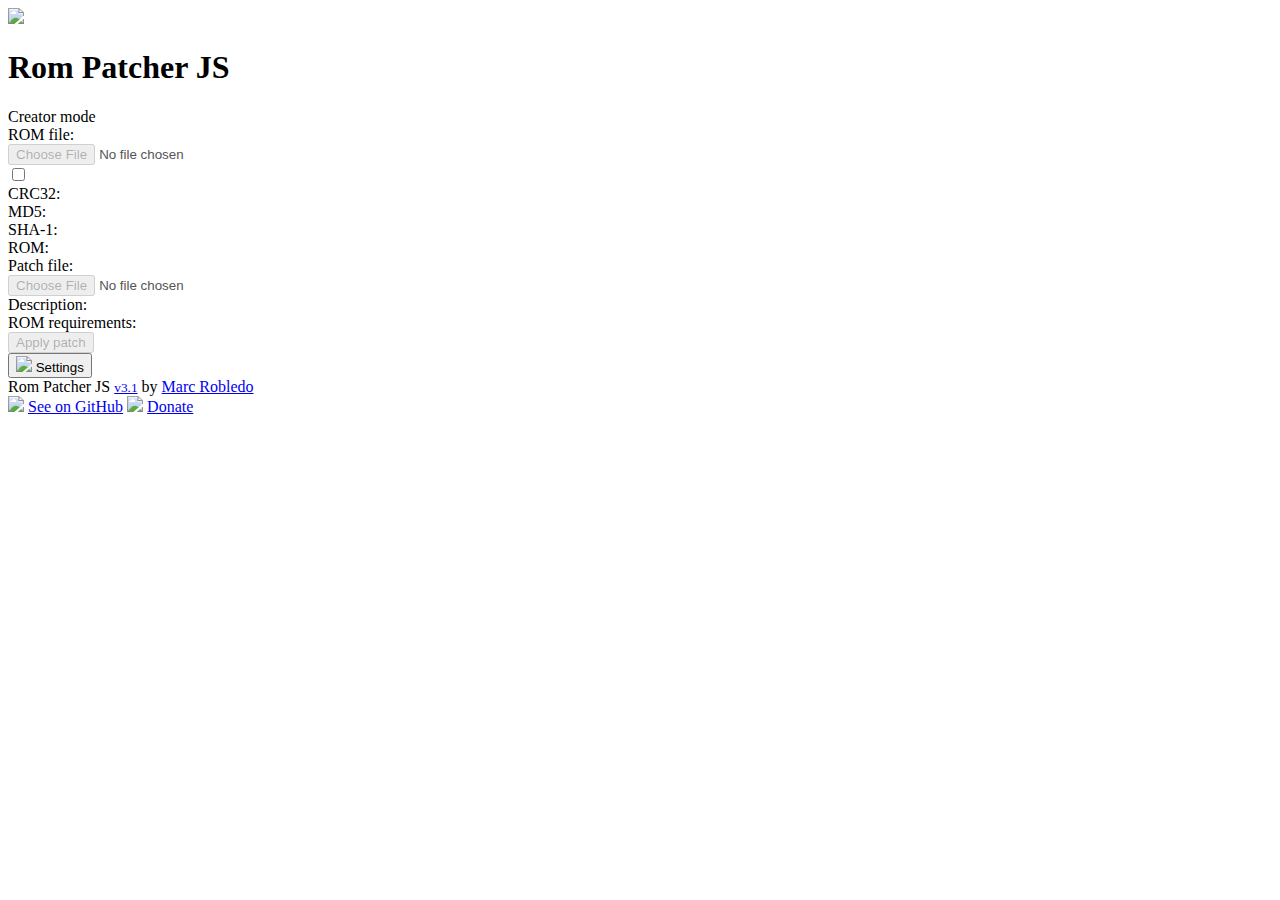
==== index.html @ c88141e7 "🚧 wip webapp" ====
<!DOCTYPE html>
<html translate="no">
<head>
	<title>Rom Patcher JS</title>
	<meta http-equiv="content-Type" content="text/html; charset=UTF-8"/>
	<meta name="description" content="An online web-based ROM patcher. Supported formats: IPS, BPS, UPS, APS, RUP, PPF and xdelta."/>
	<meta name="keywords" content="ips,ups,aps,bps,rup,ninja,ppf,xdelta,patcher,online,html5,web,rom,patch,hack,translation"/>
	<meta name="viewport" content="width=device-width, initial-scale=1.0, maximum-scale=1.0, user-scalable=0"/>
	<link rel="manifest" href="./src/manifest.json"/>
	<link rel="shortcut icon" href="./src/webapp/app_icon_16.png" type="image/png" sizes="16x16"/>
	<link rel="shortcut icon" href="./src/webapp/app_icon_192.png" type="image/png" sizes="192x192"/>
	<!-- iOS icons -->
	<link rel="apple-touch-icon" sizes="57x57" href="./src/webapp/app_icon_114.png" />
	<link rel="apple-touch-icon" sizes="114x114" href="./src/webapp/app_icon_114.png" />
	<link rel="apple-touch-icon" sizes="72x72" href="./src/webapp/app_icon_144.png" />
	<link rel="apple-touch-icon" sizes="144x144" href="./src/webapp/app_icon_144.png" />
	<link rel="apple-touch-icon" href="./src/webapp/app_icon_192.png" />

	<!-- cache -->
	<meta http-equiv="Cache-Control" content="no-cache, no-store, must-revalidate" />
	<meta http-equiv="Pragma" content="no-cache" />
	<meta http-equiv="Expires" content="0" />


	<link type="text/css" rel="stylesheet" href="./src/webapp/style.css" media="all"/>

	<script type="text/javascript" src="./src/rom-patcher-js/RomPatcher.webapp.js"></script>
	<script type="text/javascript" src="./src/webapp/webapp.js"></script>
</head>
<body><div id="column">


<!-- HEADER -->
<header><img src="./src/webapp/logo.png" loading="lazy" /><h1>Rom Patcher JS</h1></header>

<!-- APP -->
<div id="wrapper">
	<div id="switch-container"><span id="switch-create-button" class="btn-transparent"><span data-localize="yes">Creator mode</span> <span id="switch-create" class="switch disabled"></span></span></div>

	<div class="tab">
		<div id="rom-patcher-container">
			<div class="row m-b" id="rom-patcher-row-file-rom">
				<div class="text-right"><label for="rom-patcher-input-file-rom" data-localize="yes">ROM file:</label></div>
				<div class="rom-patcher-container-input">
					<input type="file" id="rom-patcher-input-file-rom" class="empty" disabled />
				</div>
			</div>
			<div class="row m-b" id="rom-patcher-row-alter-header">
				<div></div>
				<div>
					<label><input type="checkbox" id="rom-patcher-checkbox-alter-header" class="styled" /> <span id="rom-patcher-span-alter-header"></span></label>
				</div>
			</div>
			<div class="m-b text-selectable text-mono" id="rom-patcher-rom-info">
				<div class="row">
					<div class="text-right">CRC32:</div>
					<div class="text-truncate"><span id="rom-patcher-span-crc32"></span></div>
				</div>
				<div class="row">
					<div class="text-right">MD5:</div>
					<div class="text-truncate"><span id="rom-patcher-span-md5"></span></div>
				</div>
				<div class="row">
					<div class="text-right">SHA-1:</div>
					<div class="text-truncate"><span id="rom-patcher-span-sha1"></span></div>
				</div>
				<div class="row" id="rom-patcher-row-info-rom">
					<div class="text-right">ROM:</div>
					<div class="text-truncate"><span id="rom-patcher-span-rom-info"></span></div>
				</div>
			</div>

			<div class="row m-b" id="rom-patcher-row-file-patch">
				<div class="text-right"><label for="rom-patcher-input-file-patch" data-localize="yes">Patch file:</label></div>
				<div class="rom-patcher-container-input">
					<input type="file" id="rom-patcher-input-file-patch" class="empty" accept=".ips,.ups,.bps,.aps,.rup,.ppf,.mod,.xdelta,.vcdiff,.zip" disabled />
				</div>
			</div>
			<div class="row m-b" id="rom-patcher-row-patch-description">
				<div class="text-right text-mono" data-localize="yes">Description:</div>
				<div class="text-truncate" id="rom-patcher-patch-description"></div>
			</div>
			<div class="row m-b text-selectable text-mono" id="rom-patcher-row-patch-requirements">
				<div class="text-right text-mono" id="rom-patcher-patch-requirements-type">ROM requirements:</div>
				<div class="text-truncate" id="rom-patcher-patch-requirements-value"></div>
			</div>

			<div class="buttons text-center">
				<div id="rom-patcher-row-error-message" class="m-b"><span id="rom-patcher-error-message"></span></div>
				<button id="rom-patcher-button-apply" data-localize="yes" disabled>Apply patch</button>
			</div>
		</div>

		<div id="patch-builder-container" style="display:none">
			<div class="row m-b">
				<div class="text-right"><label for="patch-builder-input-file-original" data-localize="yes" >Original ROM:</label></div>
				<div>
					<input type="file" id="patch-builder-input-file-original" class="empty" disabled />
				</div>
			</div>

			<div class="row m-b">
				<div class="text-right"><label for="patch-builder-input-file-modified" data-localize="yes">Modified ROM:</label></div>
				<div>
					<input type="file" id="patch-builder-input-file-modified" class="empty" disabled />
				</div>
			</div>

			<div class="row m-b">
				<div class="text-right"><label for="patch-builder-select-patch-type" data-localize="yes">Patch type:</label></div>
				<div>
					<select id="patch-builder-select-patch-type" disabled>
						<option value="ips">IPS</option>
						<option value="bps">BPS</option>
						<option value="ppf">PPF</option>
						<option value="ups">UPS</option>
						<option value="aps">APS</option>
						<option value="rup">RUP</option>
					</select>
				</div>
			</div>

			<div class="buttons text-center">
				<div id="patch-builder-row-error-message" class="m-b"><span id="patch-builder-error-message"></span></div>
				<button id="patch-builder-button-create" disabled data-localize="yes" disabled>Create patch</button>
			</div>
		</div>
	</div>



</div>





<!-- FOOTER -->
<footer>
	<div>
		<button id="button-settings" class="btn-transparent"><img src="./src/webapp/icon_settings.svg" loading="lazy" class="icon settings" /> <span data-localize="yes">Settings</span></button>
	</div>

	Rom Patcher JS <small><a href="legacy/" rel="nofollow">v3.1</a></small> by <a href="/">Marc Robledo</a>
	<br />
	<img src="./src/webapp/icon_github.svg" loading="lazy" class="icon github" /> <a href="https://github.com/marcrobledo/RomPatcher.js/" target="_blank">See on GitHub</a>
	<img src="./src/webapp/icon_heart.svg" loading="lazy" class="icon heart" /> <a href="https://www.paypal.me/marcrobledo/5" target="_blank" rel="nofollow">Donate</a>
</footer>




<!-- SETTINGS DIALOG -->
<dialog id="dialog-settings" class="rom-patcher-dialog">
	<div class="text-right m-b"><img id="dialog-settings-button-close" src="./src/webapp/icon_close.svg" loading="lazy" /></div>

	<div class="row m-b">
		<div><label for="settings-language">Language</label></div>
		<div class="text-right">
			<select id="settings-language" class="enabled">
				<option value="en">English</option>
				<option value="fr">Français</option>
				<option value="de">Deutsch</option>
				<option value="it">Italiano</option>
				<option value="es">Español</option>
				<option value="nl">Nederlands</option>
				<option value="sv">Svenska</option>
				<option value="ca">Català</option>
				<option value="ca-va">Valencià</option>
				<option value="pt-br">Português Brasileiro</option>
				<option value="ru">Russian</option>
				<option value="ja">日本語</option>
				<option value="zh-cn">中文（简体）</option>
				<option value="zh-tw">中文（正體）</option>
			</select>
		</div>
	</div>

	<div class="row row-lg m-b">
		<div><label data-localize="yes" for="settings-output-suffix">Use patch name for output</label></div>
		<div class="text-right"><input type="checkbox" id="settings-output-suffix" class="styled" /></div>
	</div>

	<div class="row row-lg m-b">
		<div><label data-localize="yes" for="settings-fix-checksum">Fix ROM checksum</label></div>
		<div class="text-right"><input type="checkbox" id="settings-fix-checksum" class="styled" /></div>
	</div>

	<div class="row row-lg">
		<div><label data-localize="yes" for="settings-light-theme">Light theme</label></div>
		<div class="text-right"><input type="checkbox" id="settings-light-theme" class="styled" /></div>
	</div>
</div>


</body></html>
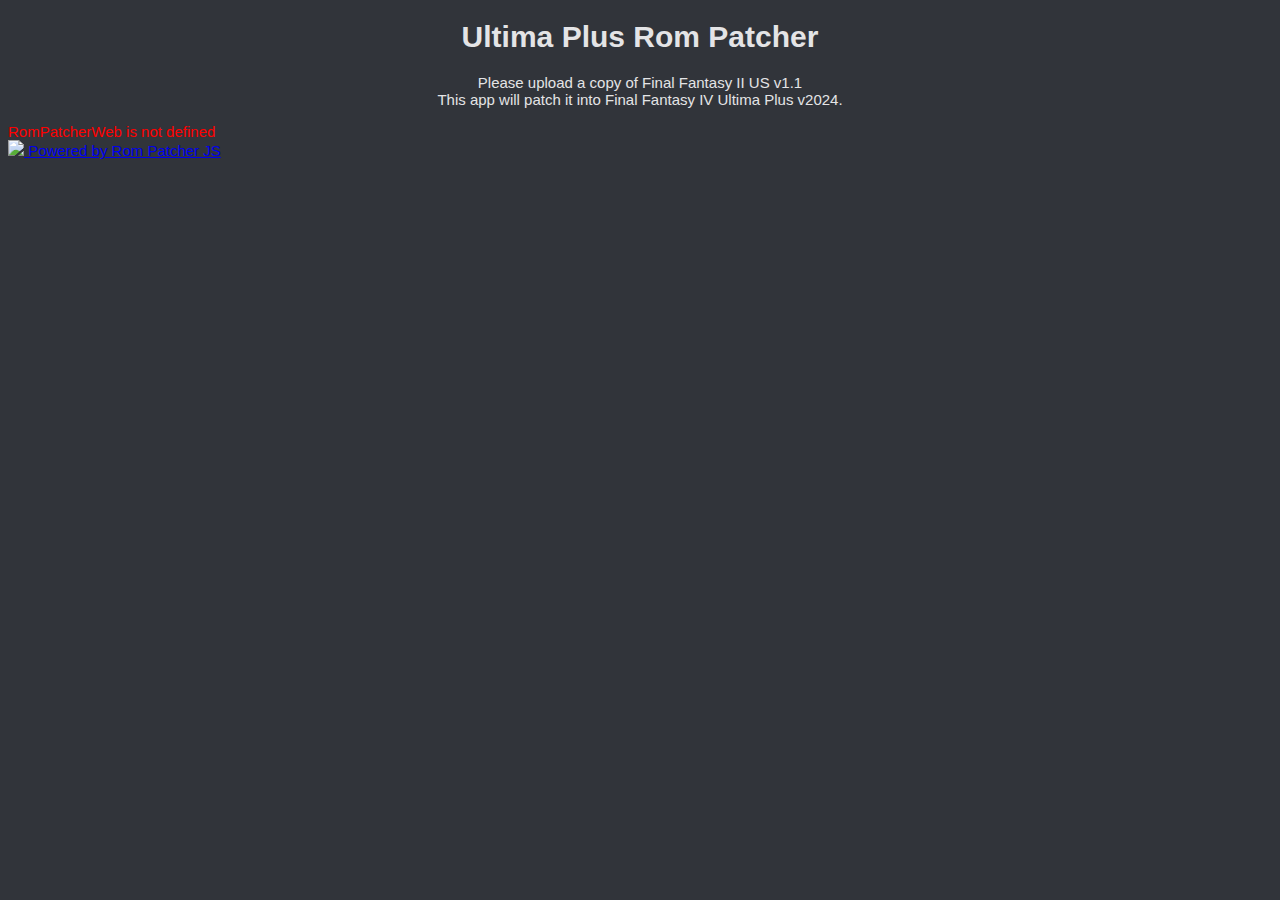
==== commit 3fb42b60: "🚧 refactored to vanilla.js, nearly working" ====
--- a/index.html
+++ b/index.html
@@ -1,196 +1,137 @@
 <!DOCTYPE html>
 <html translate="no">
+
 <head>
-	<title>Rom Patcher JS</title>
-	<meta http-equiv="content-Type" content="text/html; charset=UTF-8"/>
-	<meta name="description" content="An online web-based ROM patcher. Supported formats: IPS, BPS, UPS, APS, RUP, PPF and xdelta."/>
-	<meta name="keywords" content="ips,ups,aps,bps,rup,ninja,ppf,xdelta,patcher,online,html5,web,rom,patch,hack,translation"/>
-	<meta name="viewport" content="width=device-width, initial-scale=1.0, maximum-scale=1.0, user-scalable=0"/>
-	<link rel="manifest" href="./src/manifest.json"/>
-	<link rel="shortcut icon" href="./src/webapp/app_icon_16.png" type="image/png" sizes="16x16"/>
-	<link rel="shortcut icon" href="./src/webapp/app_icon_192.png" type="image/png" sizes="192x192"/>
-	<!-- iOS icons -->
-	<link rel="apple-touch-icon" sizes="57x57" href="./src/webapp/app_icon_114.png" />
-	<link rel="apple-touch-icon" sizes="114x114" href="./src/webapp/app_icon_114.png" />
-	<link rel="apple-touch-icon" sizes="72x72" href="./src/webapp/app_icon_144.png" />
-	<link rel="apple-touch-icon" sizes="144x144" href="./src/webapp/app_icon_144.png" />
-	<link rel="apple-touch-icon" href="./src/webapp/app_icon_192.png" />
+	<title>Rom Patcher JS - Custom patcher template</title>
+	<meta http-equiv="content-Type" content="text/html; charset=UTF-8" />
+	<meta name="viewport" content="width=device-width, initial-scale=1.0, maximum-scale=1.0, user-scalable=0" />
 
-	<!-- cache -->
-	<meta http-equiv="Cache-Control" content="no-cache, no-store, must-revalidate" />
-	<meta http-equiv="Pragma" content="no-cache" />
-	<meta http-equiv="Expires" content="0" />
+	<!-- Rom Patcher JS needed CSS/JS files -->
+	<link type="text/css" rel="stylesheet" href="/src/rom-patcher-js/style.css" media="all" />
+	<script type="text/javascript" src="/src/rom-patcher-js/RomPatcher.webapp.js"></script>
+
+	<!-- Rom Patcher JS initialization -->
+	<script type="text/javascript">
+		window.addEventListener('load', function (evt) {
+			try {
+				RomPatcherWeb.initialize({
+					language: 'en', //default: en
+					requireValidation: false
+				}, {
+					file: './patch.ips', //zip containing patches
+					name: 'Clean Font for Ultima Plus',
+					description: 'by xJ4cks, based on an open-source font',
+					outputName: 'FF4Ultima Plus Clean.sfc', //patched ROM name
+				});
+			} catch (err) {
+				var message = err.message;
+				if (/incompatible browser/i.test(message) || /variable RomPatcherWeb/i.test(message))
+					message = 'Your browser is outdated and it is not compatible with this app.';
+
+				document.getElementById('rom-patcher-container').innerHTML = message;
+				document.getElementById('rom-patcher-container').style.color = 'red';
+			}
+		});
+	</script>
+</head>
+
+<body style="font: 15px 'Open Sans', sans-serif; background-color: #31343a; color: #e4e4e6;">
+	<header style="text-align: center">
+		<h1>Ultima Plus Rom Patcher</h1>
+		<p>
+			Please upload a copy of Final Fantasy II US v1.1<br />
+			This app will patch it into Final Fantasy IV Ultima Plus v2024.
+		</p>
+	</header>
 
 
-	<link type="text/css" rel="stylesheet" href="./src/webapp/style.css" media="all"/>
-
-	<script type="text/javascript" src="./src/rom-patcher-js/RomPatcher.webapp.js"></script>
-	<script type="text/javascript" src="./src/webapp/webapp.js"></script>
-</head>
-<body><div id="column">
-
-
-<!-- HEADER -->
-<header><img src="./src/webapp/logo.png" loading="lazy" /><h1>Rom Patcher JS</h1></header>
-
-<!-- APP -->
-<div id="wrapper">
-	<div id="switch-container"><span id="switch-create-button" class="btn-transparent"><span data-localize="yes">Creator mode</span> <span id="switch-create" class="switch disabled"></span></span></div>
-
-	<div class="tab">
-		<div id="rom-patcher-container">
-			<div class="row m-b" id="rom-patcher-row-file-rom">
-				<div class="text-right"><label for="rom-patcher-input-file-rom" data-localize="yes">ROM file:</label></div>
-				<div class="rom-patcher-container-input">
-					<input type="file" id="rom-patcher-input-file-rom" class="empty" disabled />
+	<!-- Rom Patcher JS container -->
+	<!--
+		The following elements are required for Rom Patcher JS to work:
+			#rom-patcher-input-file-rom
+			#rom-patcher-select-patch
+			#rom-patcher-button-apply
+		The rest of elements are informative and can be removed, though it's recommended to keep them for a better user experience.
+	-->
+	<div id="rom-patcher-container">
+		<div class="rom-patcher-row margin-bottom" id="rom-patcher-row-file-rom">
+			<div class="text-right">
+				<label for="rom-patcher-input-file-rom" data-localize="yes">
+					ROM file:
+				</label>
+			</div>
+			<div class="rom-patcher-container-input">
+				<input type="file" id="rom-patcher-input-file-rom" class="empty" disabled />
+			</div>
+		</div>
+		<div class="margin-bottom text-selectable text-mono text-muted" id="rom-patcher-rom-info">
+			<div class="rom-patcher-row">
+				<div class="text-right">
+					CRC32:
+				</div>
+				<div class="text-truncate">
+					<span id="rom-patcher-span-crc32"></span>
 				</div>
 			</div>
-			<div class="row m-b" id="rom-patcher-row-alter-header">
-				<div></div>
-				<div>
-					<label><input type="checkbox" id="rom-patcher-checkbox-alter-header" class="styled" /> <span id="rom-patcher-span-alter-header"></span></label>
+			<div class="rom-patcher-row">
+				<div class="text-right">
+					MD5:
+				</div>
+				<div class="text-truncate">
+					<span id="rom-patcher-span-md5"></span>
 				</div>
 			</div>
-			<div class="m-b text-selectable text-mono" id="rom-patcher-rom-info">
-				<div class="row">
-					<div class="text-right">CRC32:</div>
-					<div class="text-truncate"><span id="rom-patcher-span-crc32"></span></div>
+			<div class="rom-patcher-row">
+				<div class="text-right">
+					SHA-1:
 				</div>
-				<div class="row">
-					<div class="text-right">MD5:</div>
-					<div class="text-truncate"><span id="rom-patcher-span-md5"></span></div>
+				<div class="text-truncate"><span id="rom-patcher-span-sha1"></span></div>
+			</div>
+			<div class="rom-patcher-row" id="rom-patcher-row-info-rom">
+				<div class="text-right">
+					ROM:
 				</div>
-				<div class="row">
-					<div class="text-right">SHA-1:</div>
-					<div class="text-truncate"><span id="rom-patcher-span-sha1"></span></div>
-				</div>
-				<div class="row" id="rom-patcher-row-info-rom">
-					<div class="text-right">ROM:</div>
-					<div class="text-truncate"><span id="rom-patcher-span-rom-info"></span></div>
-				</div>
-			</div>
-
-			<div class="row m-b" id="rom-patcher-row-file-patch">
-				<div class="text-right"><label for="rom-patcher-input-file-patch" data-localize="yes">Patch file:</label></div>
-				<div class="rom-patcher-container-input">
-					<input type="file" id="rom-patcher-input-file-patch" class="empty" accept=".ips,.ups,.bps,.aps,.rup,.ppf,.mod,.xdelta,.vcdiff,.zip" disabled />
-				</div>
-			</div>
-			<div class="row m-b" id="rom-patcher-row-patch-description">
-				<div class="text-right text-mono" data-localize="yes">Description:</div>
-				<div class="text-truncate" id="rom-patcher-patch-description"></div>
-			</div>
-			<div class="row m-b text-selectable text-mono" id="rom-patcher-row-patch-requirements">
-				<div class="text-right text-mono" id="rom-patcher-patch-requirements-type">ROM requirements:</div>
-				<div class="text-truncate" id="rom-patcher-patch-requirements-value"></div>
-			</div>
-
-			<div class="buttons text-center">
-				<div id="rom-patcher-row-error-message" class="m-b"><span id="rom-patcher-error-message"></span></div>
-				<button id="rom-patcher-button-apply" data-localize="yes" disabled>Apply patch</button>
+				<div class="text-truncate"><span id="rom-patcher-span-rom-info"></span></div>
 			</div>
 		</div>
 
-		<div id="patch-builder-container" style="display:none">
-			<div class="row m-b">
-				<div class="text-right"><label for="patch-builder-input-file-original" data-localize="yes" >Original ROM:</label></div>
-				<div>
-					<input type="file" id="patch-builder-input-file-original" class="empty" disabled />
-				</div>
+		<div class="rom-patcher-row margin-bottom" id="rom-patcher-row-file-patch">
+			<div class="text-right">
+				<label for="rom-patcher-input-file-patch" data-localize="yes">
+					Patch file:
+				</label>
 			</div>
+			<div class="rom-patcher-container-input">
+				<select id="rom-patcher-select-patch"></select>
+			</div>
+		</div>
+		<div class="rom-patcher-row margin-bottom" id="rom-patcher-row-patch-description">
+			<div class="text-right text-mono text-muted" data-localize="yes">
+				Description:
+			</div>
+			<div class="text-truncate" id="rom-patcher-patch-description"></div>
+		</div>
+		<div class="rom-patcher-row margin-bottom text-selectable text-mono text-muted"
+			id="rom-patcher-row-patch-requirements">
+			<div class="text-right text-mono" id="rom-patcher-patch-requirements-type">
+				ROM requirements:
+			</div>
+			<div class="text-truncate" id="rom-patcher-patch-requirements-value"></div>
+		</div>
 
-			<div class="row m-b">
-				<div class="text-right"><label for="patch-builder-input-file-modified" data-localize="yes">Modified ROM:</label></div>
-				<div>
-					<input type="file" id="patch-builder-input-file-modified" class="empty" disabled />
-				</div>
+		<div class="text-center" id="rom-patcher-row-apply">
+			<div id="rom-patcher-row-error-message" class="margin-bottom"><span id="rom-patcher-error-message"></span>
 			</div>
-
-			<div class="row m-b">
-				<div class="text-right"><label for="patch-builder-select-patch-type" data-localize="yes">Patch type:</label></div>
-				<div>
-					<select id="patch-builder-select-patch-type" disabled>
-						<option value="ips">IPS</option>
-						<option value="bps">BPS</option>
-						<option value="ppf">PPF</option>
-						<option value="ups">UPS</option>
-						<option value="aps">APS</option>
-						<option value="rup">RUP</option>
-					</select>
-				</div>
-			</div>
-
-			<div class="buttons text-center">
-				<div id="patch-builder-row-error-message" class="m-b"><span id="patch-builder-error-message"></span></div>
-				<button id="patch-builder-button-create" disabled data-localize="yes" disabled>Create patch</button>
-			</div>
+			<button id="rom-patcher-button-apply" data-localize="yes" disabled>Apply patch</button>
 		</div>
 	</div>
 
+	<div id="rom-patcher-powered" class="text-center">
+		<a href="https://github.com/marcrobledo/RomPatcher.js" target="_blank">
+			<img src="src/rom-patcher-js/assets/powered_by_rom_patcher_js.png" loading="lazy" />
+			Powered by Rom Patcher JS
+		</a>
+	</div>
+</body>
 
-
-</div>
-
-
-
-
-
-<!-- FOOTER -->
-<footer>
-	<div>
-		<button id="button-settings" class="btn-transparent"><img src="./src/webapp/icon_settings.svg" loading="lazy" class="icon settings" /> <span data-localize="yes">Settings</span></button>
-	</div>
-
-	Rom Patcher JS <small><a href="legacy/" rel="nofollow">v3.1</a></small> by <a href="/">Marc Robledo</a>
-	<br />
-	<img src="./src/webapp/icon_github.svg" loading="lazy" class="icon github" /> <a href="https://github.com/marcrobledo/RomPatcher.js/" target="_blank">See on GitHub</a>
-	<img src="./src/webapp/icon_heart.svg" loading="lazy" class="icon heart" /> <a href="https://www.paypal.me/marcrobledo/5" target="_blank" rel="nofollow">Donate</a>
-</footer>
-
-
-
-
-<!-- SETTINGS DIALOG -->
-<dialog id="dialog-settings" class="rom-patcher-dialog">
-	<div class="text-right m-b"><img id="dialog-settings-button-close" src="./src/webapp/icon_close.svg" loading="lazy" /></div>
-
-	<div class="row m-b">
-		<div><label for="settings-language">Language</label></div>
-		<div class="text-right">
-			<select id="settings-language" class="enabled">
-				<option value="en">English</option>
-				<option value="fr">Français</option>
-				<option value="de">Deutsch</option>
-				<option value="it">Italiano</option>
-				<option value="es">Español</option>
-				<option value="nl">Nederlands</option>
-				<option value="sv">Svenska</option>
-				<option value="ca">Català</option>
-				<option value="ca-va">Valencià</option>
-				<option value="pt-br">Português Brasileiro</option>
-				<option value="ru">Russian</option>
-				<option value="ja">日本語</option>
-				<option value="zh-cn">中文（简体）</option>
-				<option value="zh-tw">中文（正體）</option>
-			</select>
-		</div>
-	</div>
-
-	<div class="row row-lg m-b">
-		<div><label data-localize="yes" for="settings-output-suffix">Use patch name for output</label></div>
-		<div class="text-right"><input type="checkbox" id="settings-output-suffix" class="styled" /></div>
-	</div>
-
-	<div class="row row-lg m-b">
-		<div><label data-localize="yes" for="settings-fix-checksum">Fix ROM checksum</label></div>
-		<div class="text-right"><input type="checkbox" id="settings-fix-checksum" class="styled" /></div>
-	</div>
-
-	<div class="row row-lg">
-		<div><label data-localize="yes" for="settings-light-theme">Light theme</label></div>
-		<div class="text-right"><input type="checkbox" id="settings-light-theme" class="styled" /></div>
-	</div>
-</div>
-
-
-</body></html>
+</html>